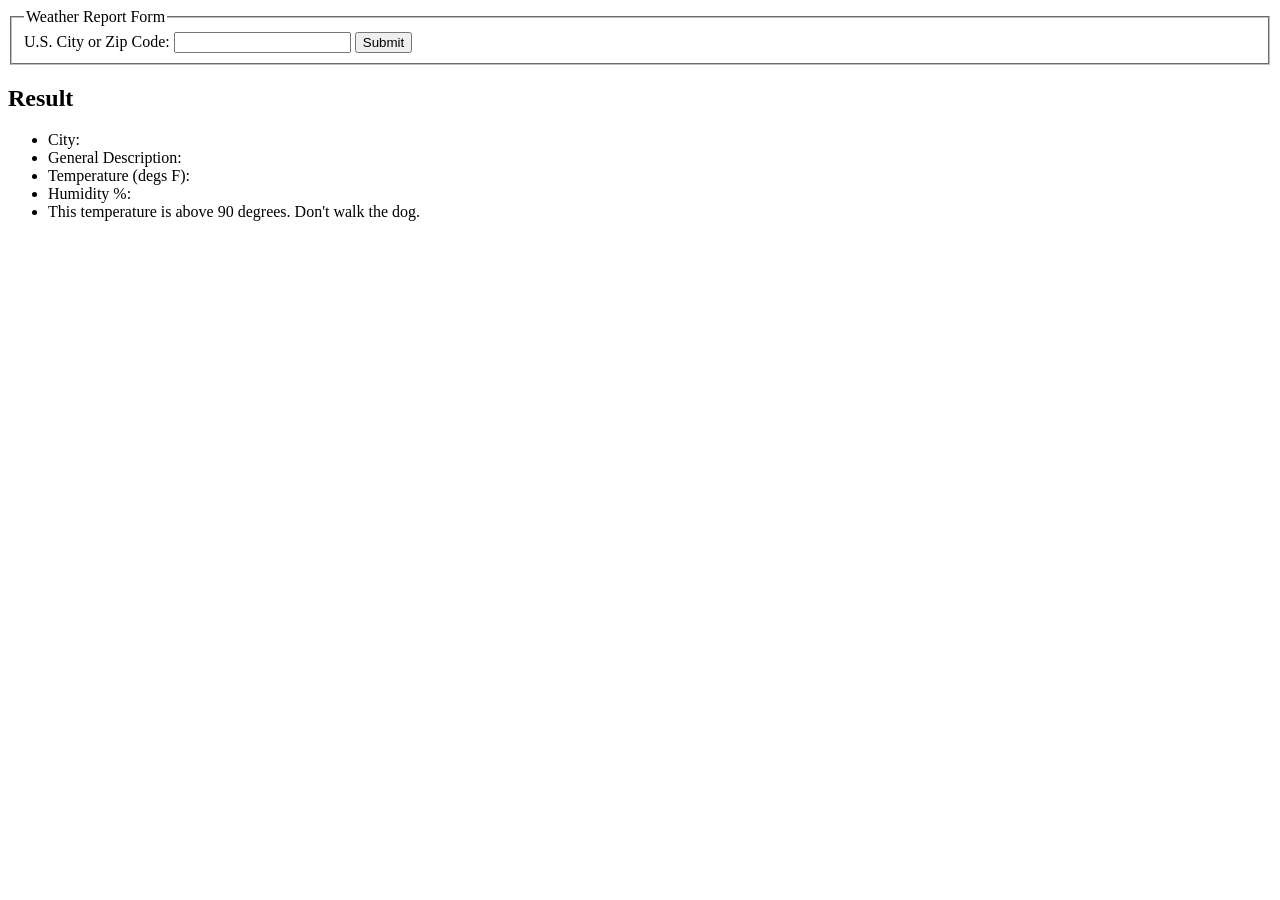
==== index.html @ 50afc5a8 "Update index.html" ====
<!DOCTYPE html>
<html>
  <head>
    <script src="OpenWeatherMap.js"></script>
  </head>
  <body>
    <form>
      <fieldset>
        <legend>Weather Report Form</legend>
        <label for="cityOrZipForm">U.S. City or Zip Code:</label>
        <input type="text" name="cityOrZip" id="cityOrZip">
        <input type="submit" id="inputSubmit">
      </fieldset>
    </form>
    <div>
      <h2>Result</h2>
      <ul>
        <li><span>City:</span><span id="name"></span></li>
        <li><span>General Description:</span><span id="description"></span></li>
        <li><span>Temperature (degs F):</span><span id="temperature"></span></li>
        <li><span>Humidity %: </span><span id="humidity"></span></li>
        <li><span> This temperature is above 90 degrees. Don't walk the dog.</span><span id="temperature"></span></li>
         
            </ul>
      <p id="temperature"></p>
      
   
    </div>
  </body>
</html>
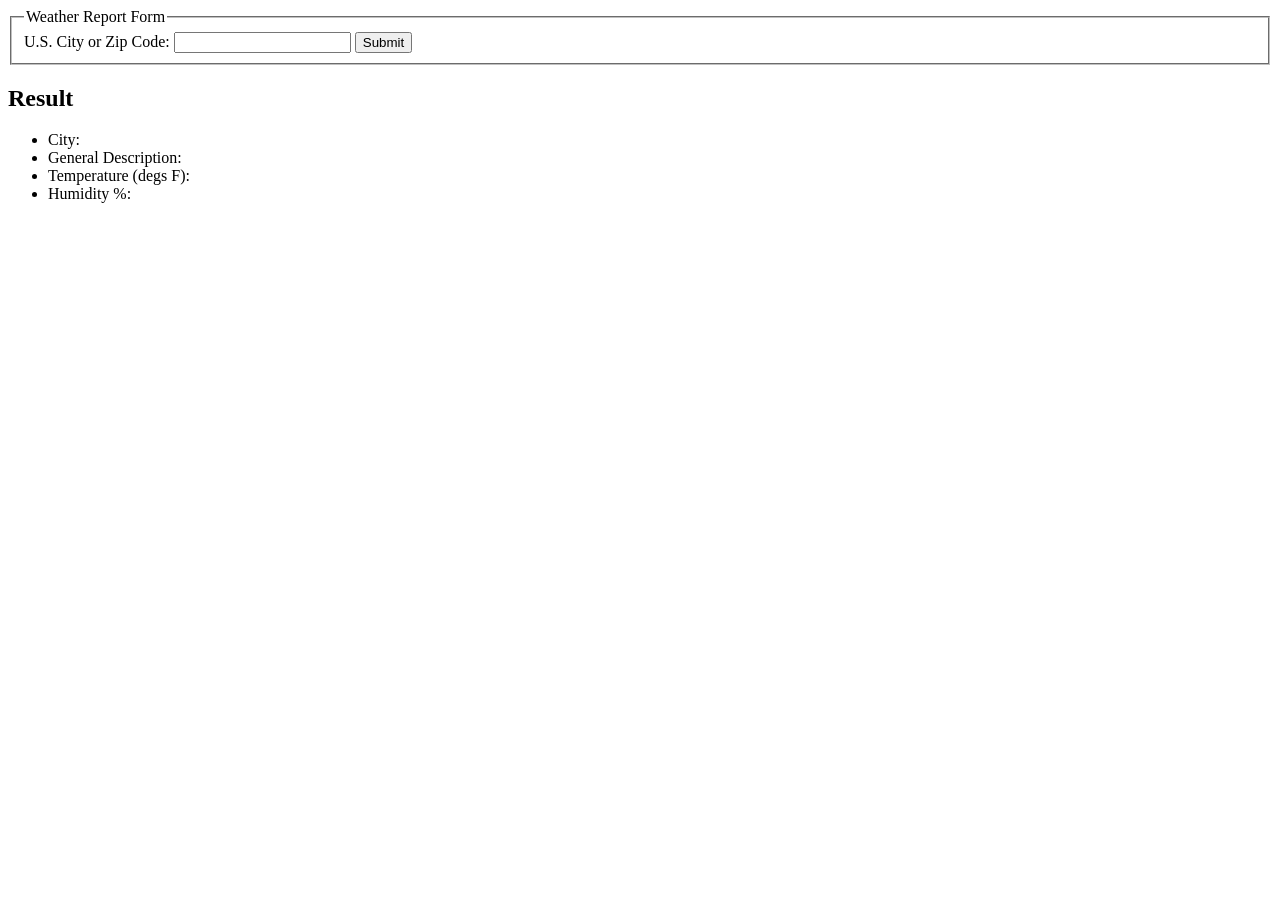
==== commit 8ccfad9b: "Update index.html" ====
--- a/index.html
+++ b/index.html
@@ -19,8 +19,7 @@
         <li><span>General Description:</span><span id="description"></span></li>
         <li><span>Temperature (degs F):</span><span id="temperature"></span></li>
         <li><span>Humidity %: </span><span id="humidity"></span></li>
-        <li><span> This temperature is above 90 degrees. Don't walk the dog.</span><span id="temperature"></span></li>
-         
+      
             </ul>
       <p id="temperature"></p>
       
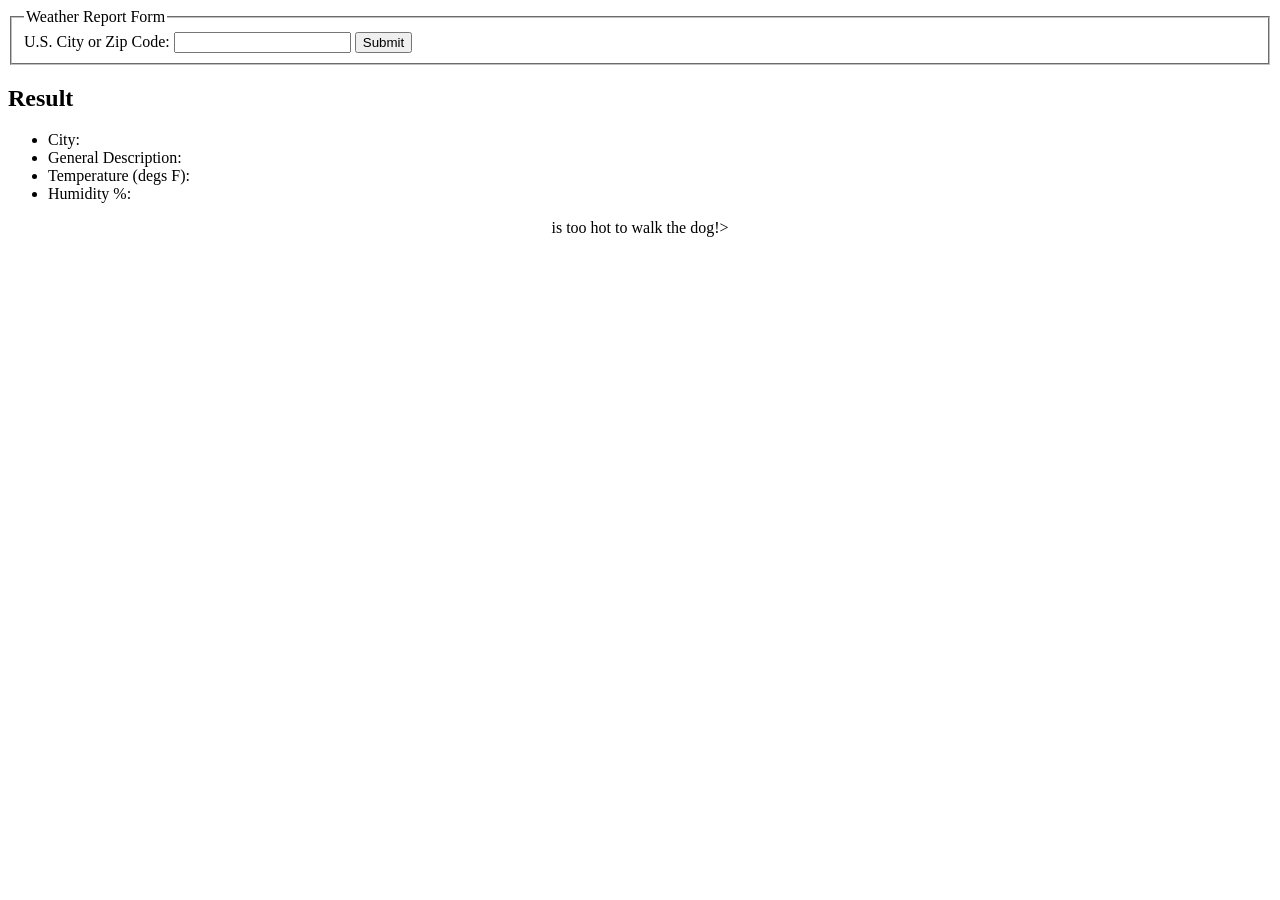
==== commit 9e5570e6: "Update index.html" ====
--- a/index.html
+++ b/index.html
@@ -21,7 +21,7 @@
         <li><span>Humidity %: </span><span id="humidity"></span></li>
       
             </ul>
-      <p id="temperature"></p>
+      <p align = "center" id="temp">is too hot to walk the dog!></p>
       
    
     </div>
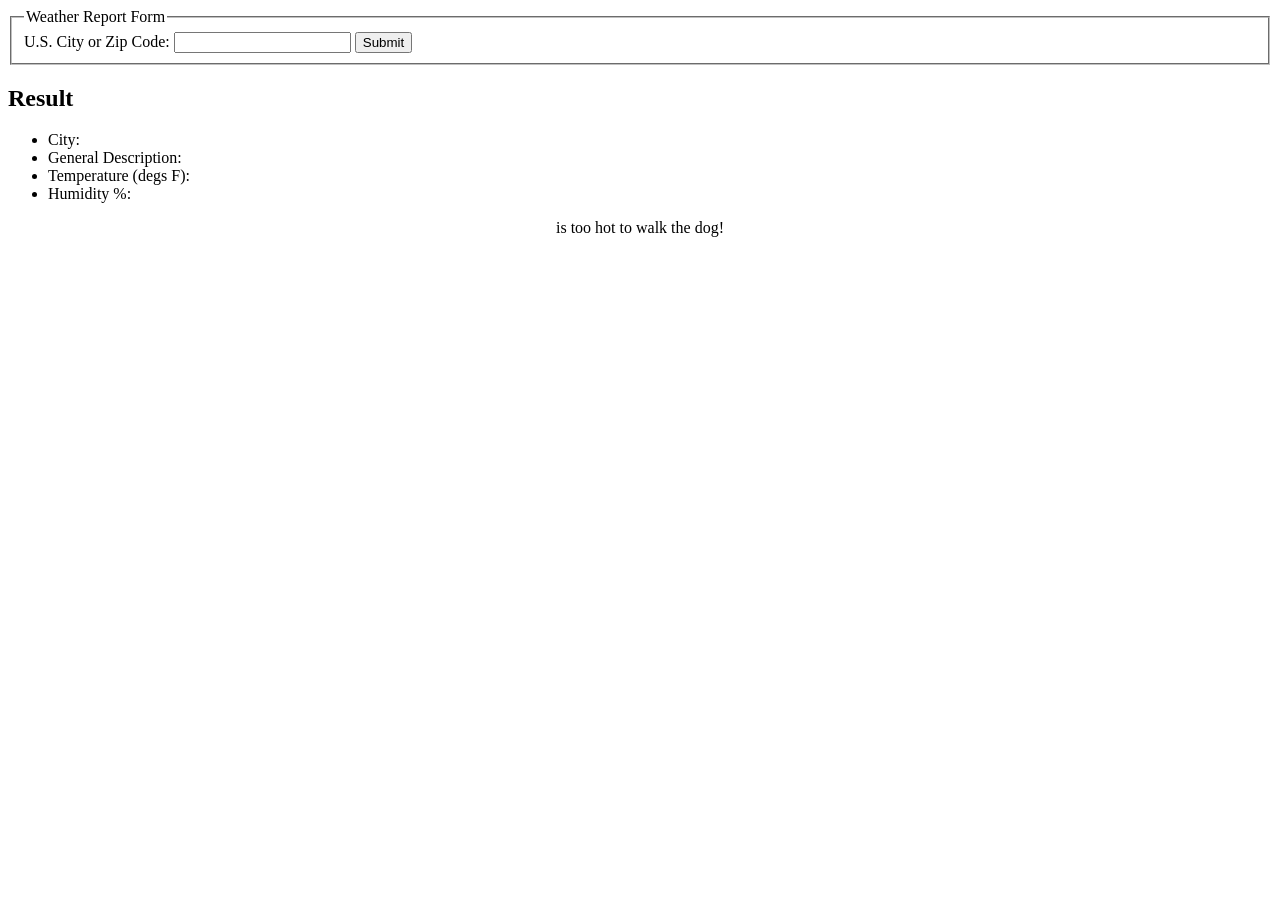
==== commit 8cccb042: "Update index.html" ====
--- a/index.html
+++ b/index.html
@@ -21,7 +21,7 @@
         <li><span>Humidity %: </span><span id="humidity"></span></li>
       
             </ul>
-      <p align = "center" id="temp">is too hot to walk the dog!></p>
+      <p align = "center" id="temp">is too hot to walk the dog!</p>
       
    
     </div>
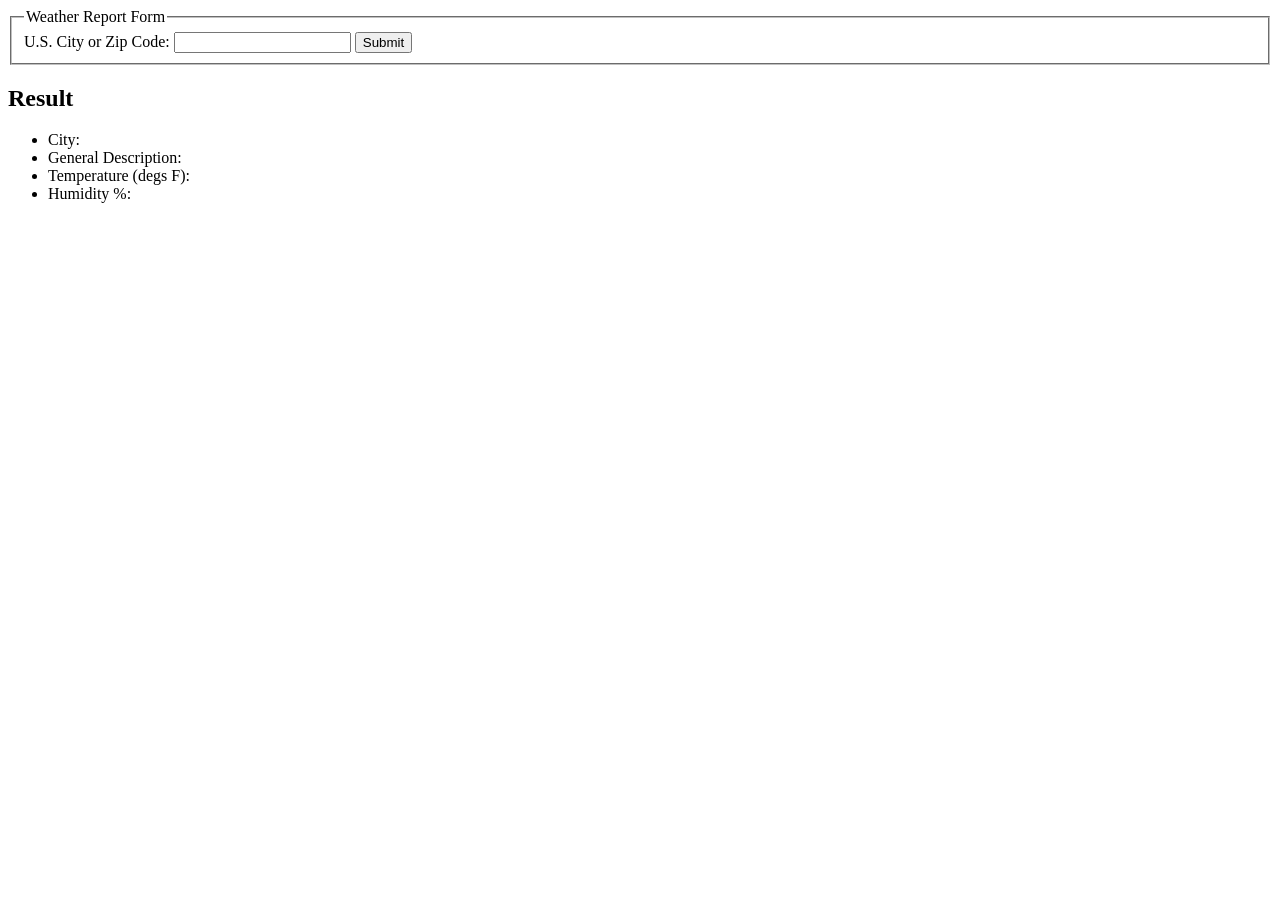
==== commit df895824: "Update index.html" ====
--- a/index.html
+++ b/index.html
@@ -21,7 +21,7 @@
         <li><span>Humidity %: </span><span id="humidity"></span></li>
       
             </ul>
-      <p align = "center" id="temp">is too hot to walk the dog!</p>
+      <p align = "center" id="temp"></p>
       
    
     </div>
